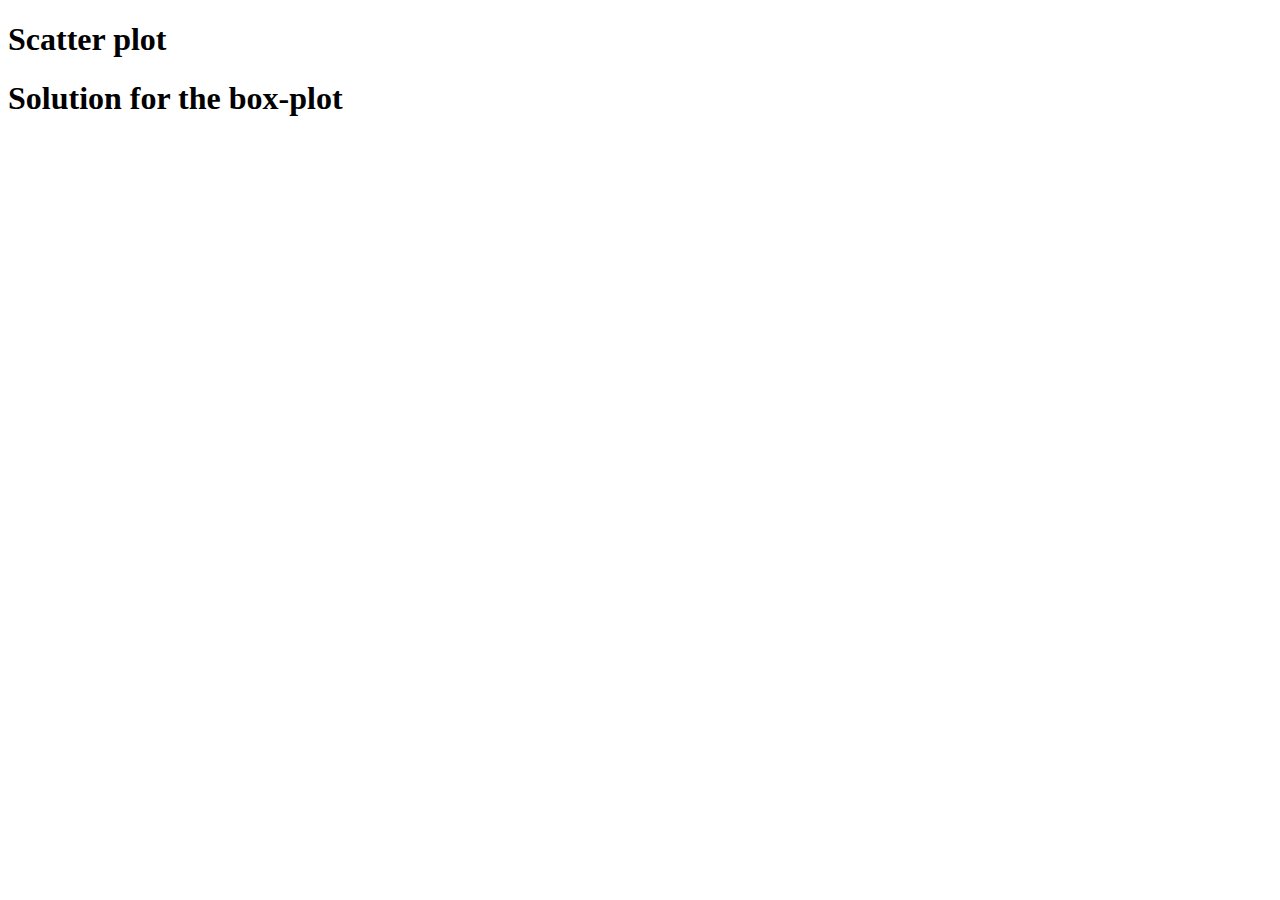
==== index.html @ 2c9cb276 "index" ====
<!DOCTYPE html>
<html lang="en">
<head>
    <meta charset="UTF-8">
    <meta name="viewport" content="width=device-width, initial-scale=1.0">
    <title>Homework 3 D3 part</title>
</head>
<body>
    <h1>Scatter plot</h1>
    <div id="scatterplot"></div>

    <h1>Solution for the box-plot</h1>
    <div id="boxplot"></div>
    
    <script src='https://d3js.org/d3.v7.min.js'></script>
    <script src='templete.js'></script>   
</body>
</html>
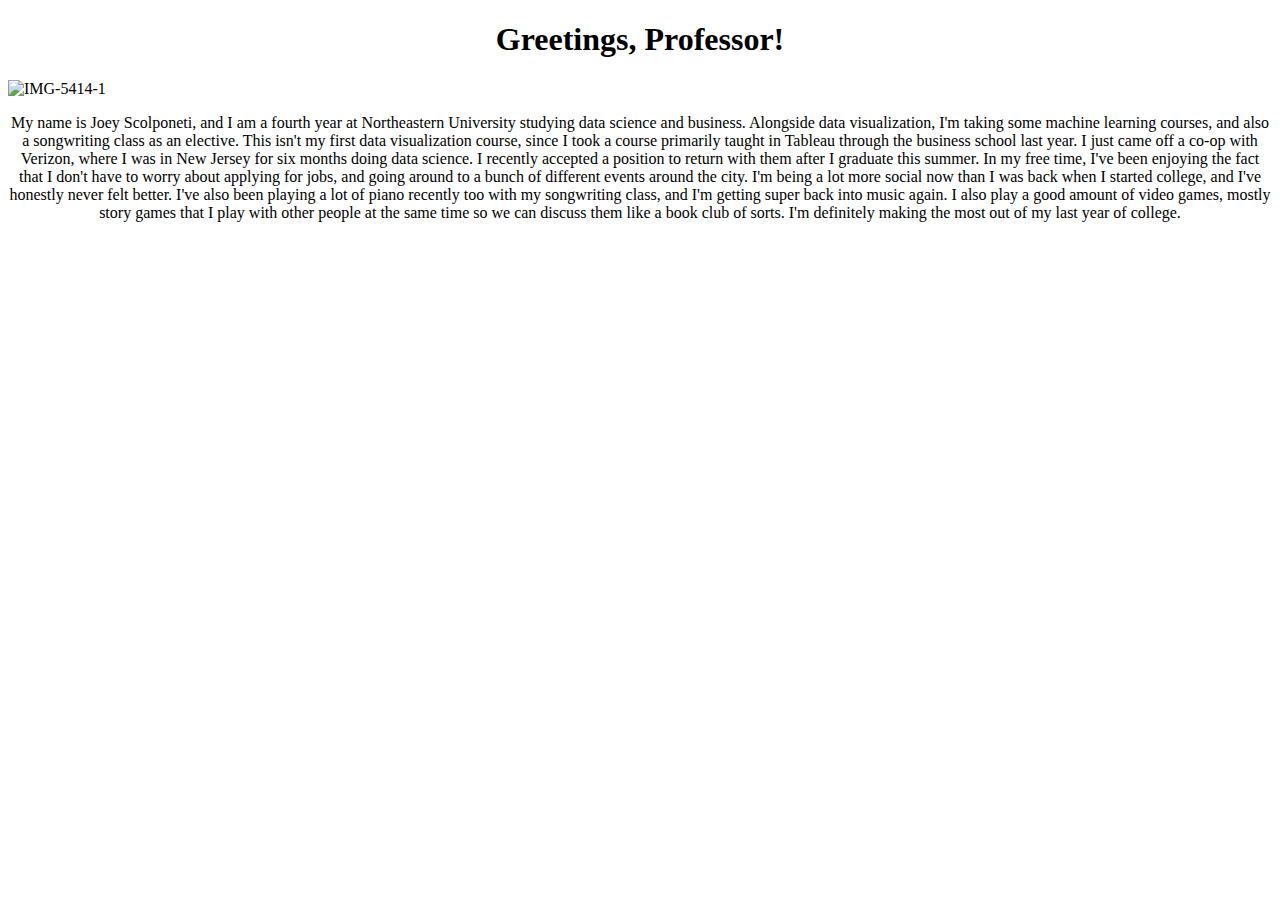
==== commit c1342436: "test" ====
--- a/index.html
+++ b/index.html
@@ -6,13 +6,35 @@
     <title>Homework 3 D3 part</title>
 </head>
 <body>
-    <h1>Scatter plot</h1>
-    <div id="scatterplot"></div>
+    <h1 style="text-align: center">Greetings, Professor!</h1>
 
-    <h1>Solution for the box-plot</h1>
-    <div id="boxplot"></div>
+    <img src="https://i.ibb.co/gS1Sm1M/IMG-5414-1.jpg"
+         alt="IMG-5414-1"
+         width="300"
+         height="400"
+         class="center">
+
+    <p style="text-align: center">
+        My name is Joey Scolponeti, and I am a fourth year at
+        Northeastern University studying data science and business.
+        Alongside data visualization, I'm taking some machine learning
+        courses, and also a songwriting class as an elective. This isn't
+        my first data visualization course, since I took a course primarily
+        taught in Tableau through the business school last year. I just came
+        off a co-op with Verizon, where I was in New Jersey for six months
+        doing data science. I recently accepted a position to return with
+        them after I graduate this summer. In my free time, I've been enjoying
+        the fact that I don't have to worry about applying for jobs, and
+        going around to a bunch of different events around the city. I'm being
+        a lot more social now than I was back when I started college, and I've
+        honestly never felt better. I've also been playing a lot of piano recently
+        too with my songwriting class, and I'm getting super back into music again.
+        I also play a good amount of video games, mostly story games that I play
+        with other people at the same time so we can discuss them like a book club
+        of sorts. I'm definitely making the most out of my last year of college.
+    </p>
     
     <script src='https://d3js.org/d3.v7.min.js'></script>
-    <script src='templete.js'></script>   
+    <script src='main.js'></script>
 </body>
 </html>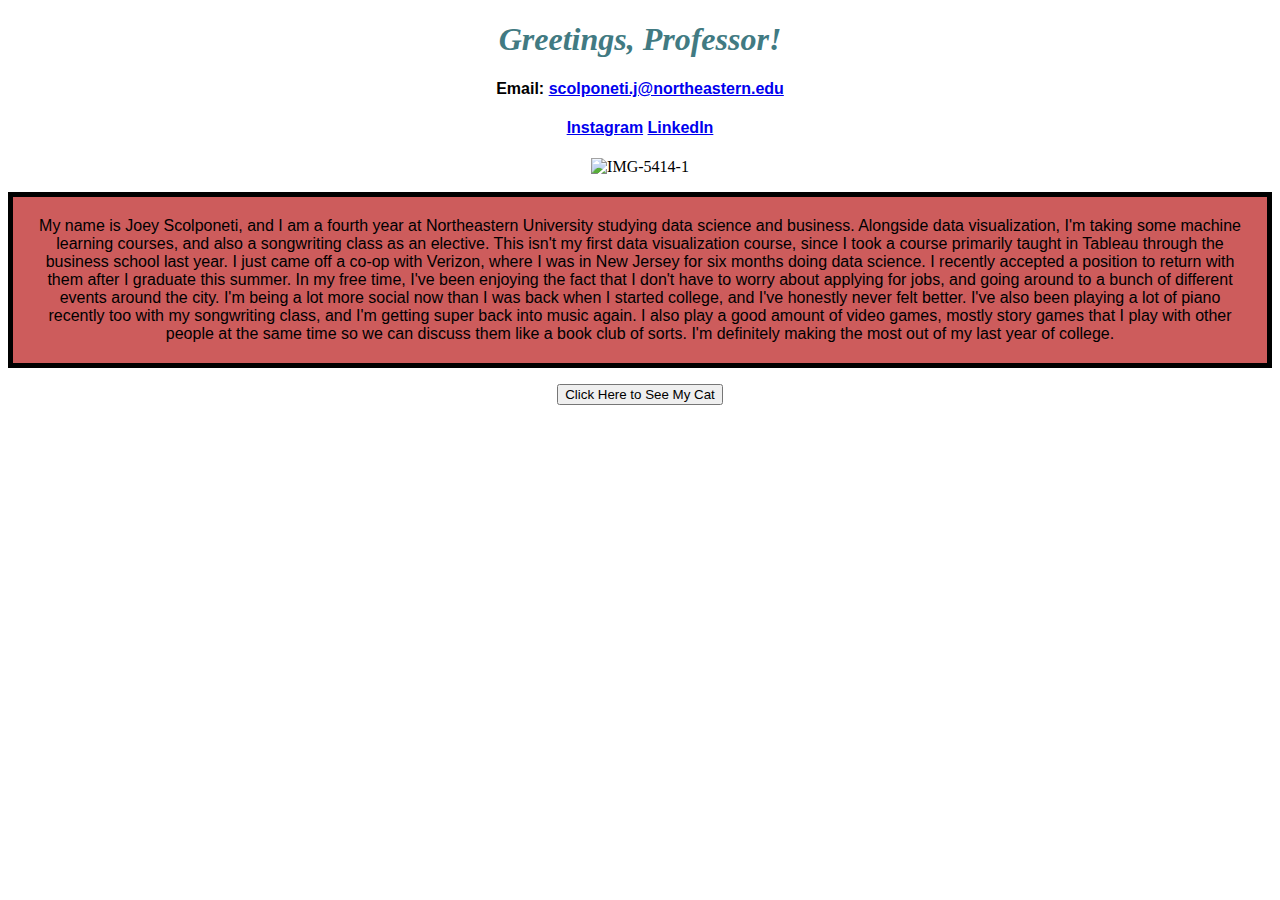
==== commit 361bf342: "final" ====
--- a/index.html
+++ b/index.html
@@ -4,17 +4,27 @@
     <meta charset="UTF-8">
     <meta name="viewport" content="width=device-width, initial-scale=1.0">
     <title>Homework 3 D3 part</title>
+    <link rel="stylesheet" href="style.css">
 </head>
-<body>
-    <h1 style="text-align: center">Greetings, Professor!</h1>
+<body style="background-blend-mode: lighten; background-color: rgb(255,255,255,0.6); background-image: url(https://i.ibb.co/M2HQYck/IMG-9771.jpg")">
+    <h1 style="text-align: center; color: #417a82">Greetings, Professor!</h1>
+    <h4 style="text-align: center; font-family: sans-serif;">Email:
+        <a href="scolponeti.j@northeastern.edu">scolponeti.j@northeastern.edu</a>
+    </h4>
+    <h4 style="text-align: center; font-family: sans-serif;">
+        <a href="https://www.instagram.com/joeyjas_5963/">Instagram</a>
+        <a href="https://www.linkedin.com/in/joseph-scolponeti/">LinkedIn</a>
 
-    <img src="https://i.ibb.co/gS1Sm1M/IMG-5414-1.jpg"
-         alt="IMG-5414-1"
-         width="300"
-         height="400"
-         class="center">
+    </h4>
 
-    <p style="text-align: center">
+    <div style="text-align: center">
+        <img src="https://i.ibb.co/gS1Sm1M/IMG-5414-1.jpg"
+             alt="IMG-5414-1"
+             width="300"
+             height="400">
+    </div>
+
+    <p class= "A" style="text-align: center; font-family: sans-serif;">
         My name is Joey Scolponeti, and I am a fourth year at
         Northeastern University studying data science and business.
         Alongside data visualization, I'm taking some machine learning
@@ -33,6 +43,18 @@
         with other people at the same time so we can discuss them like a book club
         of sorts. I'm definitely making the most out of my last year of college.
     </p>
+
+    <div style="text-align: center;">
+    <button id = 'navigationButton'>Click Here to See My Cat</button>
+    <script>
+        const navigationButton = document.getElementById('navigationButton')
+        navigationButton.addEventListener('click', function(){
+            window.location.href = 'cat.html';
+        }
+
+        )
+    </script>
+    </div>
     
     <script src='https://d3js.org/d3.v7.min.js'></script>
     <script src='main.js'></script>
--- a/style.css
+++ b/style.css
@@ -0,0 +1,9 @@
+.A {
+    border: 5px solid black;
+    padding: 20px 20px 20px 20px;
+    background-color: indianred;
+}
+
+h1{
+    font-style: italic;
+}